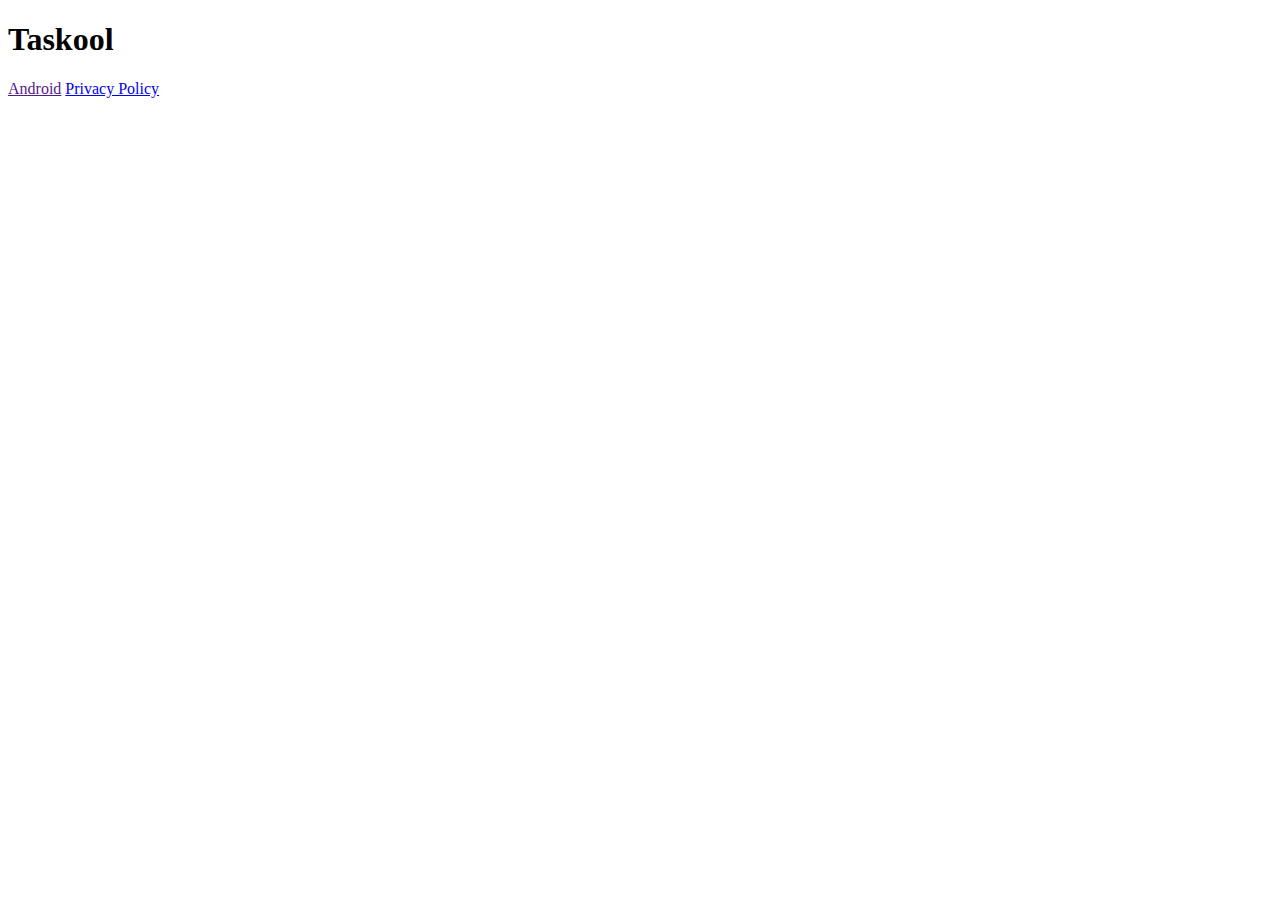
==== index.html @ e8f52433 "Update index.html" ====
<!DOCTYPE html>
<html>
   <head>
      <title>Taskool</title>
   </head>
   <body>
      <h1>Taskool</h1>
      <a href="">Android</a>
      <a href="./privacy_policy.html">Privacy Policy</a>
   </body>
</html>
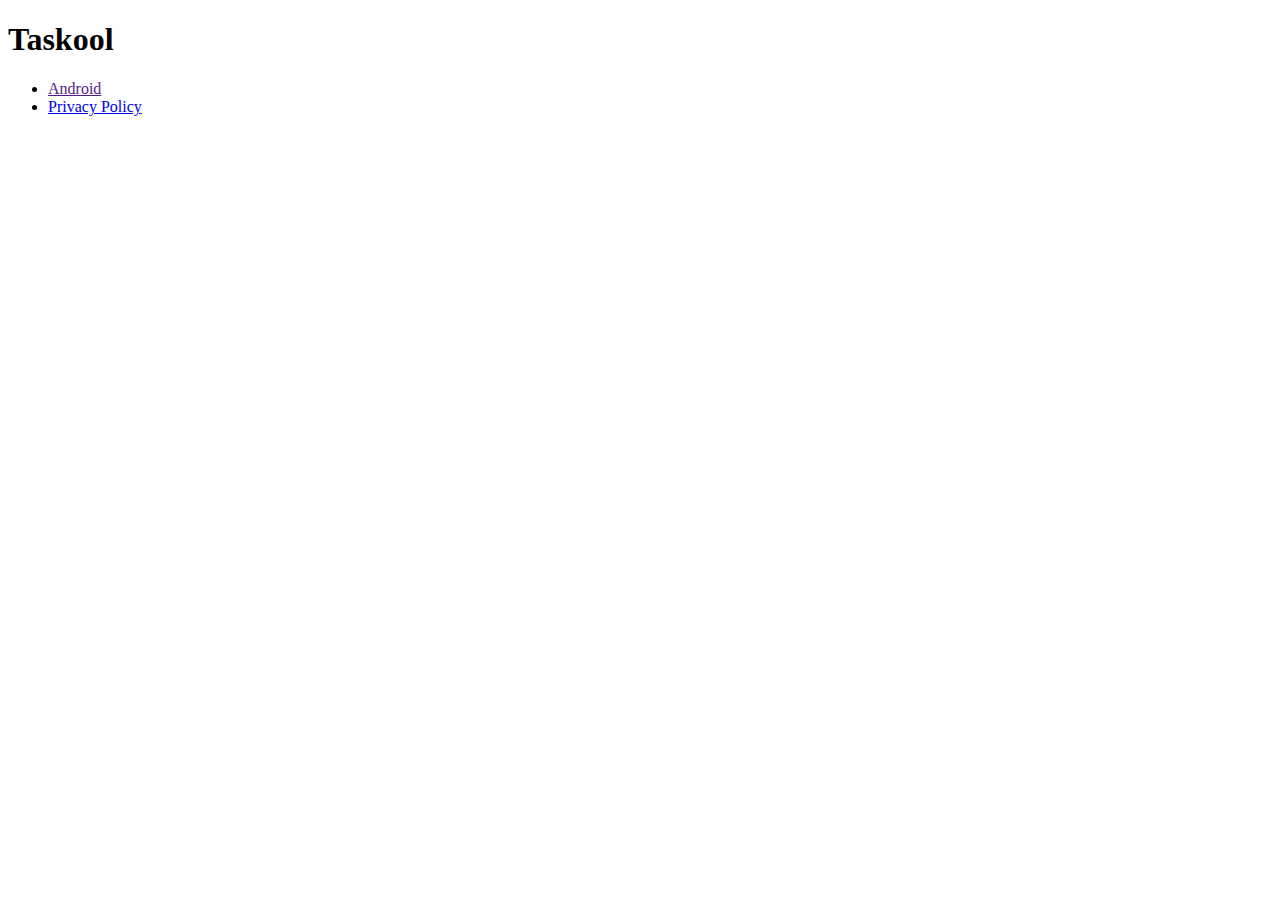
==== commit 5a4df3fb: "Update index.html" ====
--- a/index.html
+++ b/index.html
@@ -5,7 +5,9 @@
    </head>
    <body>
       <h1>Taskool</h1>
-      <a href="">Android</a>
-      <a href="./privacy_policy.html">Privacy Policy</a>
+      <ul>
+         <li><a href="">Android</a></li>
+         <li><a href="./privacy-policy.html">Privacy Policy</a></li>
+      </ul>
    </body>
 </html>
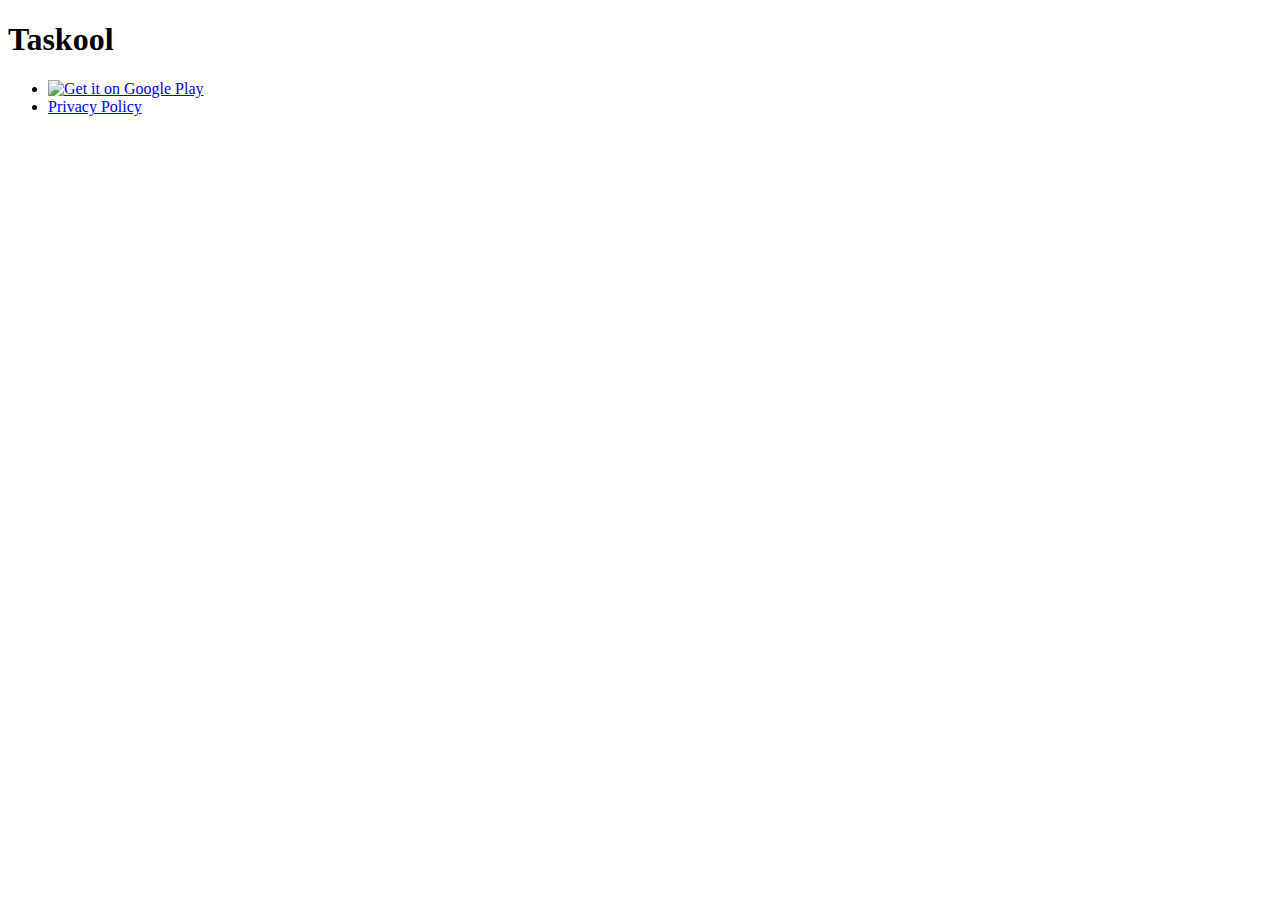
==== commit 19b870f7: "Add on Google Play badge" ====
--- a/index.html
+++ b/index.html
@@ -6,7 +6,7 @@
    <body>
       <h1>Taskool</h1>
       <ul>
-         <li><a href="">Android</a></li>
+         <li><a href='https://play.google.com/store/apps/details?id=com.taskool&pcampaignid=pcampaignidMKT-Other-global-all-co-prtnr-py-PartBadge-Mar2515-1'><img alt='Get it on Google Play' src='https://play.google.com/intl/en_us/badges/static/images/badges/en_badge_web_generic.png'/></a></li>
          <li><a href="./privacy-policy.html">Privacy Policy</a></li>
       </ul>
    </body>
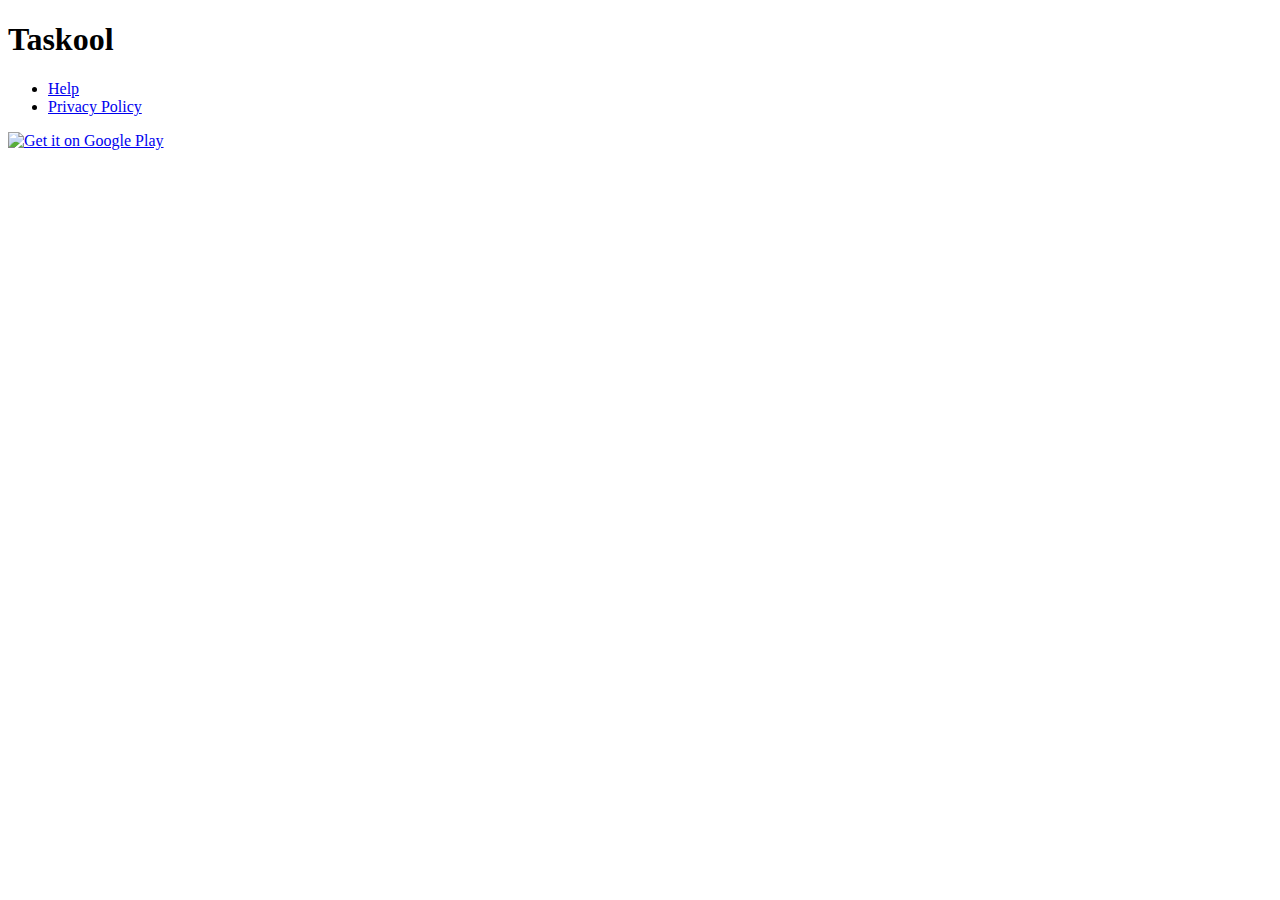
==== commit 0a7e7dd7: "Add Help link" ====
--- a/index.html
+++ b/index.html
@@ -6,8 +6,9 @@
    <body>
       <h1>Taskool</h1>
       <ul>
-         <li><a href='https://play.google.com/store/apps/details?id=com.taskool&pcampaignid=pcampaignidMKT-Other-global-all-co-prtnr-py-PartBadge-Mar2515-1'><img alt='Get it on Google Play' src='https://play.google.com/intl/en_us/badges/static/images/badges/en_badge_web_generic.png'/></a></li>
+         <li><a href="./help.html">Help</a></li>
          <li><a href="./privacy-policy.html">Privacy Policy</a></li>
       </ul>
+      <a href='https://play.google.com/store/apps/details?id=com.taskool&pcampaignid=pcampaignidMKT-Other-global-all-co-prtnr-py-PartBadge-Mar2515-1'><img alt='Get it on Google Play' src='https://play.google.com/intl/en_us/badges/static/images/badges/en_badge_web_generic.png'/></a>
    </body>
 </html>
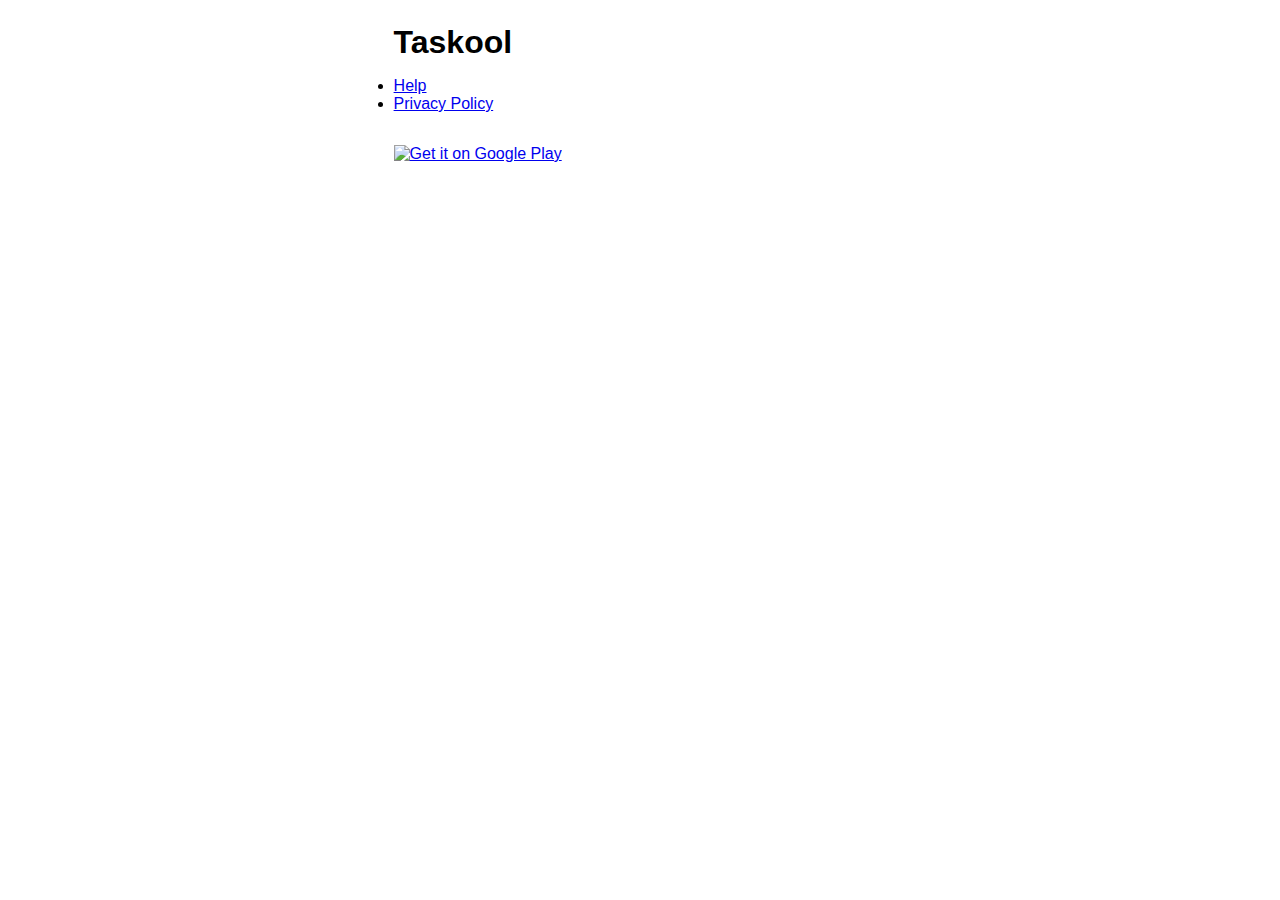
==== commit df98ebfc: "more fixes" ====
--- a/index.html
+++ b/index.html
@@ -1,14 +1,20 @@
 <!DOCTYPE html>
 <html>
-   <head>
-      <title>Taskool</title>
-   </head>
-   <body>
-      <h1>Taskool</h1>
-      <ul>
-         <li><a href="./help.html">Help</a></li>
-         <li><a href="./privacy-policy.html">Privacy Policy</a></li>
-      </ul>
-      <a href='https://play.google.com/store/apps/details?id=com.taskool&pcampaignid=pcampaignidMKT-Other-global-all-co-prtnr-py-PartBadge-Mar2515-1'><img alt='Get it on Google Play' src='https://play.google.com/intl/en_us/badges/static/images/badges/en_badge_web_generic.png'/></a>
-   </body>
+<head>
+    <title>Taskool</title>
+    <link rel="stylesheet" href="css/default.css">
+</head>
+<body>
+<h1>Taskool</h1>
+<ul>
+    <li><a href="./help.html">Help</a></li>
+    <li><a href="./privacy-policy.html">Privacy Policy</a></li>
+</ul>
+<p>
+    <a href='https://play.google.com/store/apps/details?id=com.taskool&pcampaignid=pcampaignidMKT-Other-global-all-co-prtnr-py-PartBadge-Mar2515-1'><img
+            alt='Get it on Google Play'
+            src='https://play.google.com/intl/en_us/badges/static/images/badges/en_badge_web_generic.png'
+            height='80'/></a>
+</p>
+</body>
 </html>
--- a/css/default.css
+++ b/css/default.css
@@ -0,0 +1,9 @@
+body { font-family: 'Helvetica Neue', Helvetica, Arial, sans-serif; padding:1em; }
+
+h1,h2 { margin: auto; width: 40%; }
+
+ul { margin: auto; width: 40%; padding: 1em;  }
+
+p { margin: auto; width: 40%; padding: 1em; }
+
+.screenshot { max-width: 30%; height: auto; display: block; margin: auto; padding: 1em; }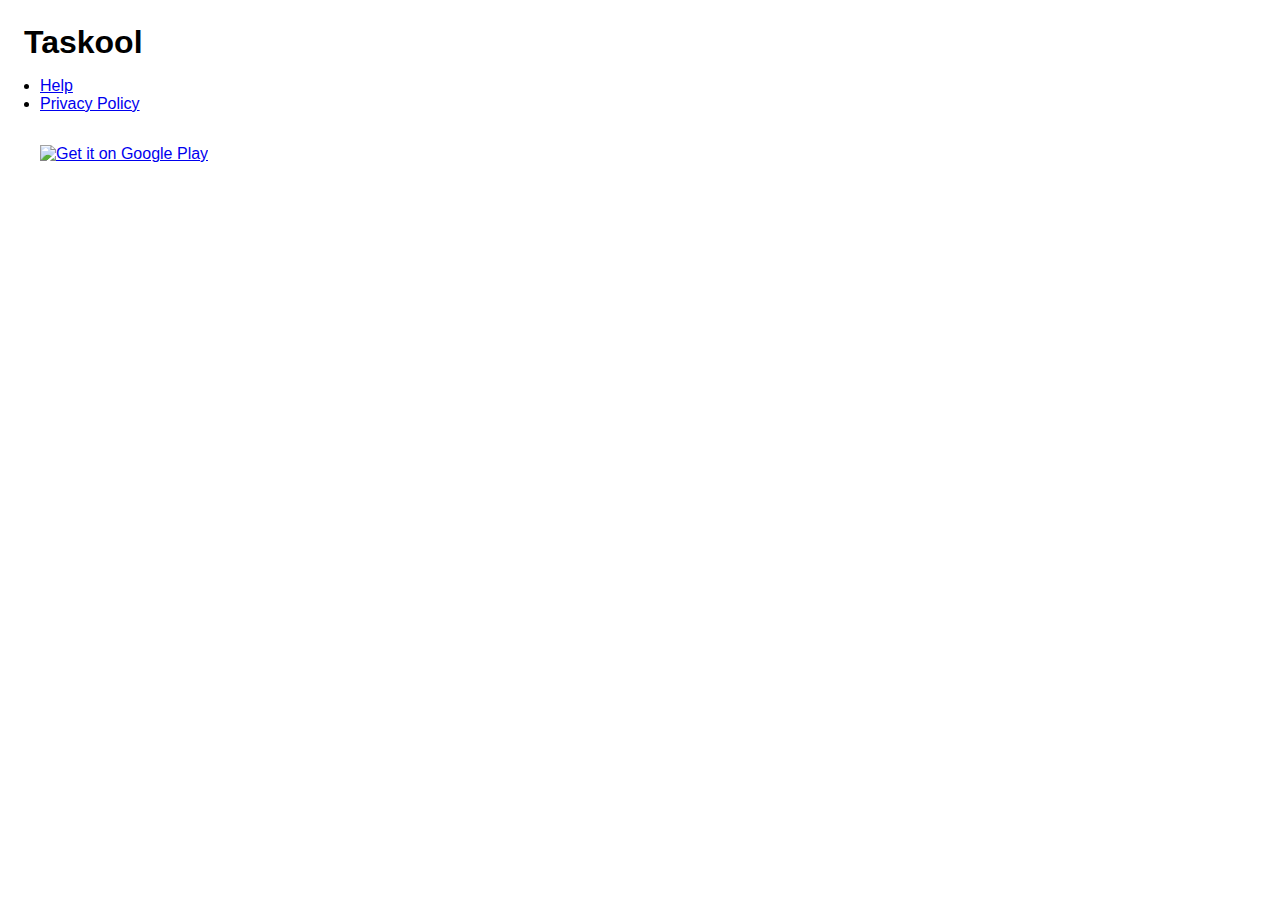
==== commit 9aff79c1: "more fixes" ====
--- a/index.html
+++ b/index.html
@@ -2,6 +2,7 @@
 <html>
 <head>
     <title>Taskool</title>
+    <meta name="viewport" content="width=device-width, initial-scale=1">
     <link rel="stylesheet" href="css/default.css">
 </head>
 <body>
--- a/css/default.css
+++ b/css/default.css
@@ -1,9 +1,9 @@
 body { font-family: 'Helvetica Neue', Helvetica, Arial, sans-serif; padding:1em; }
 
-h1,h2 { margin: auto; width: 40%; }
+h1,h2 { margin: auto; }
 
-ul { margin: auto; width: 40%; padding: 1em;  }
+ul { margin: auto; padding: 1em;  }
 
-p { margin: auto; width: 40%; padding: 1em; }
+p { margin: auto;  padding: 1em; }
 
-.screenshot { max-width: 30%; height: auto; display: block; margin: auto; padding: 1em; }+.screenshot { max-width: 40%; height: auto; display: block; margin: auto; padding: 1em; }